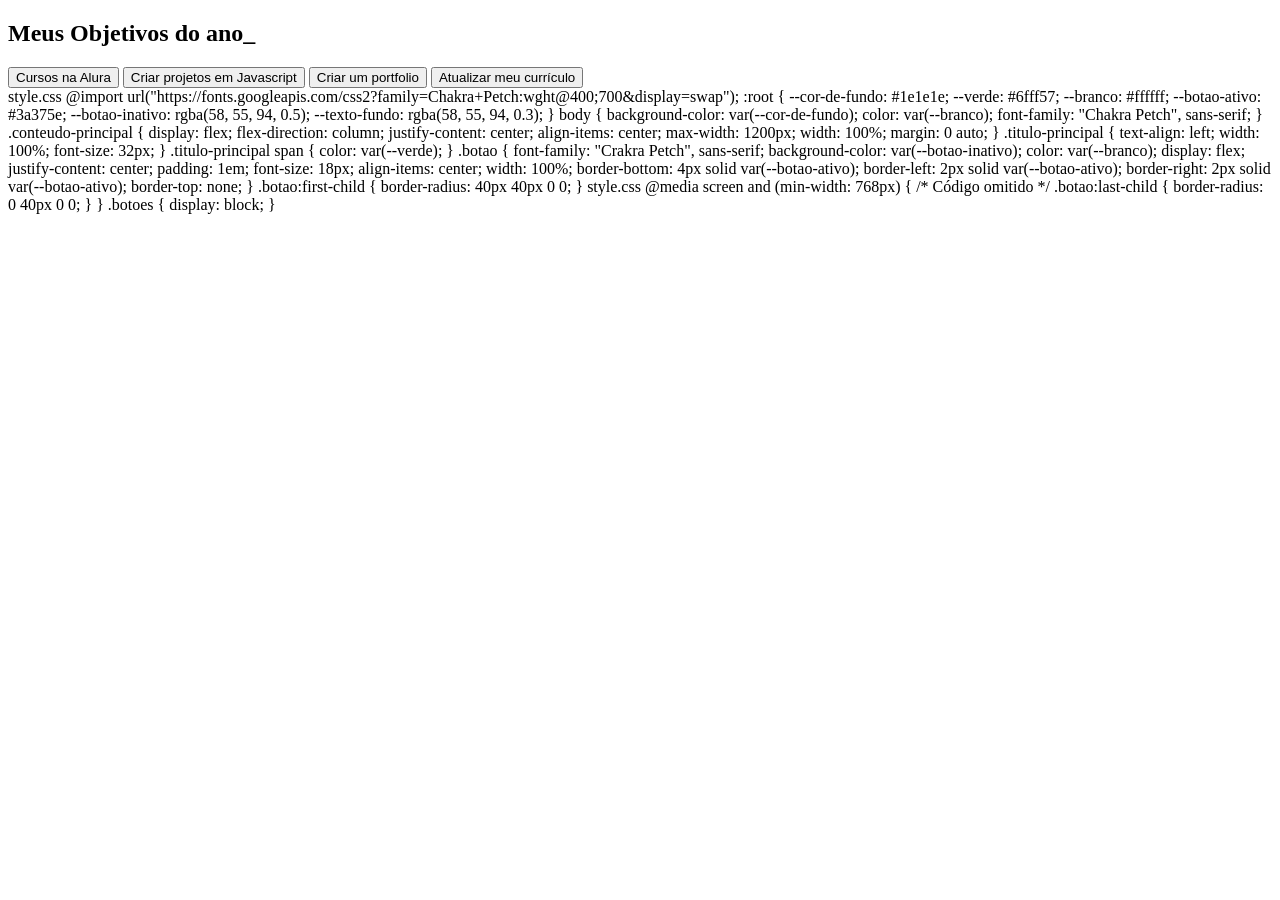
==== JAVASCRIPT-PROJETOS-DE-VIDA/index.html @ afd94252 "Create index.html" ====
<!DOCTYPE html>
<html lang="pt-br">
  <head>
    <meta charset="UTF-8" />
    <meta name="viewport" content="width=device-width, initial-scale=1.0" />
    <title>Meus objetivos do ano</title>
    <link rel="stylesheet" href="style.css" />
  </head>

  <body>
    <section class="conteudo-principal">
      <h2 class="titulo-principal">Meus Objetivos do ano<span>_</span></h2>
      <div class="botoes">
        <button class="botao">Cursos na Alura</button>
        <button class="botao">Criar projetos em Javascript</button>
        <button class="botao">Criar um portfolio</button>
        <button class="botao">Atualizar meu currículo</button>
      </div>
    </section>
  </body>
</html>
style.css

@import url("https://fonts.googleapis.com/css2?family=Chakra+Petch:wght@400;700&display=swap");

:root {
  --cor-de-fundo: #1e1e1e;
  --verde: #6fff57;
  --branco: #ffffff;
  --botao-ativo: #3a375e;
  --botao-inativo: rgba(58, 55, 94, 0.5);
  --texto-fundo: rgba(58, 55, 94, 0.3);
}

body {
  background-color: var(--cor-de-fundo);
  color: var(--branco);
  font-family: "Chakra Petch", sans-serif;
}

.conteudo-principal {
  display: flex;
  flex-direction: column;
  justify-content: center;
  align-items: center;
  max-width: 1200px;
  width: 100%;
  margin: 0 auto;
}

.titulo-principal {
  text-align: left;
  width: 100%;
  font-size: 32px;
}

.titulo-principal span {
  color: var(--verde);
}

.botao {
  font-family: "Crakra Petch", sans-serif;
  background-color: var(--botao-inativo);
  color: var(--branco);
  display: flex;
  justify-content: center;
  padding: 1em;
  font-size: 18px;
  align-items: center;
  width: 100%;
  border-bottom: 4px solid var(--botao-ativo);
  border-left: 2px solid var(--botao-ativo);
  border-right: 2px solid var(--botao-ativo);
  border-top: none;
}

.botao:first-child {
  border-radius: 40px 40px 0 0;
}
style.css

@media screen and (min-width: 768px) {
  /* Código omitido */

  .botao:last-child {
    border-radius: 0 40px 0 0;
  }
}

.botoes {
  display: block;
}
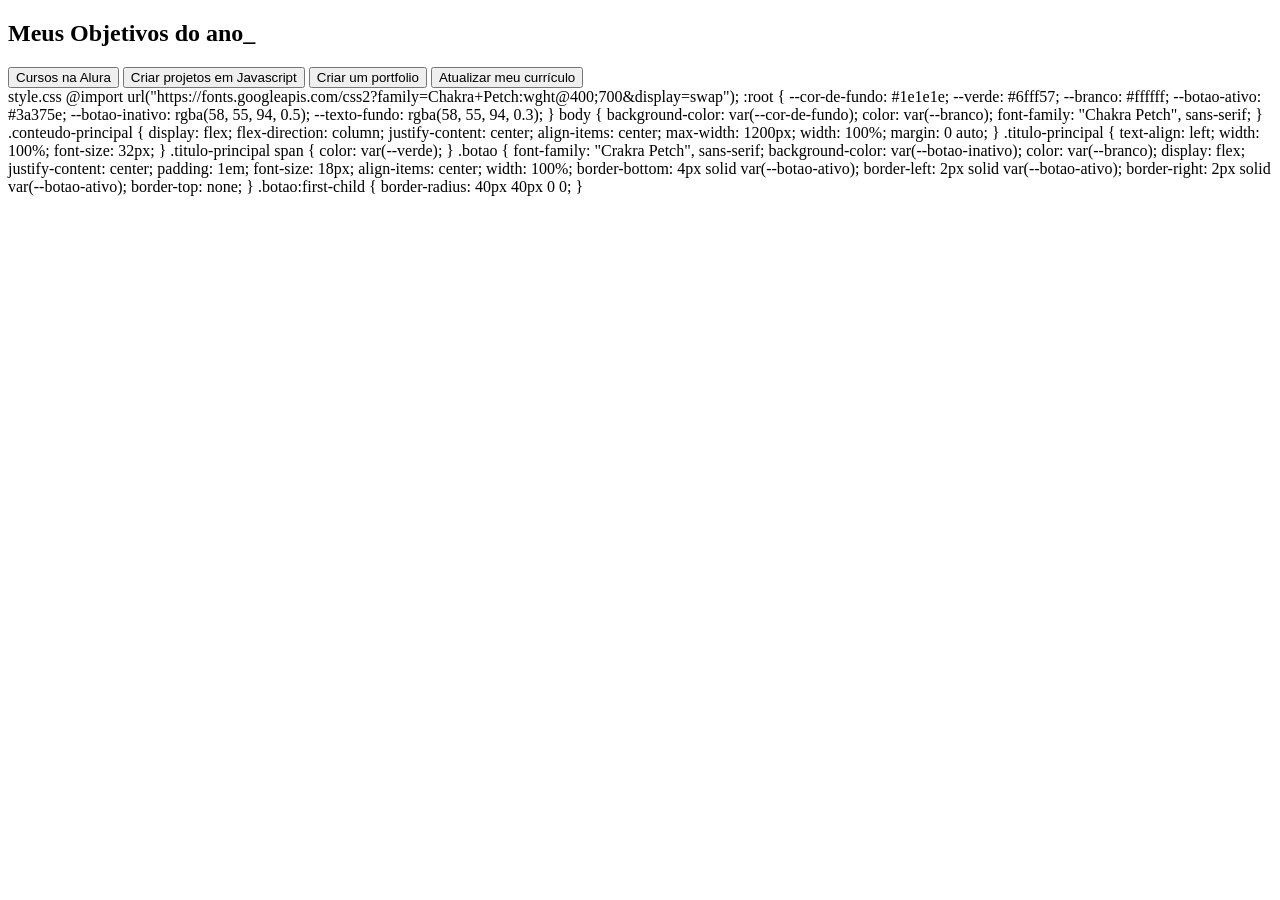
==== commit 58f99ea9: "Clean up button styles in index.html Removed unused CSS styles for buttons in index.html." ====
--- a/JAVASCRIPT-PROJETOS-DE-VIDA/index.html
+++ b/JAVASCRIPT-PROJETOS-DE-VIDA/index.html
@@ -77,16 +77,3 @@
 .botao:first-child {
   border-radius: 40px 40px 0 0;
 }
-style.css
-
-@media screen and (min-width: 768px) {
-  /* Código omitido */
-
-  .botao:last-child {
-    border-radius: 0 40px 0 0;
-  }
-}
-
-.botoes {
-  display: block;
-}
